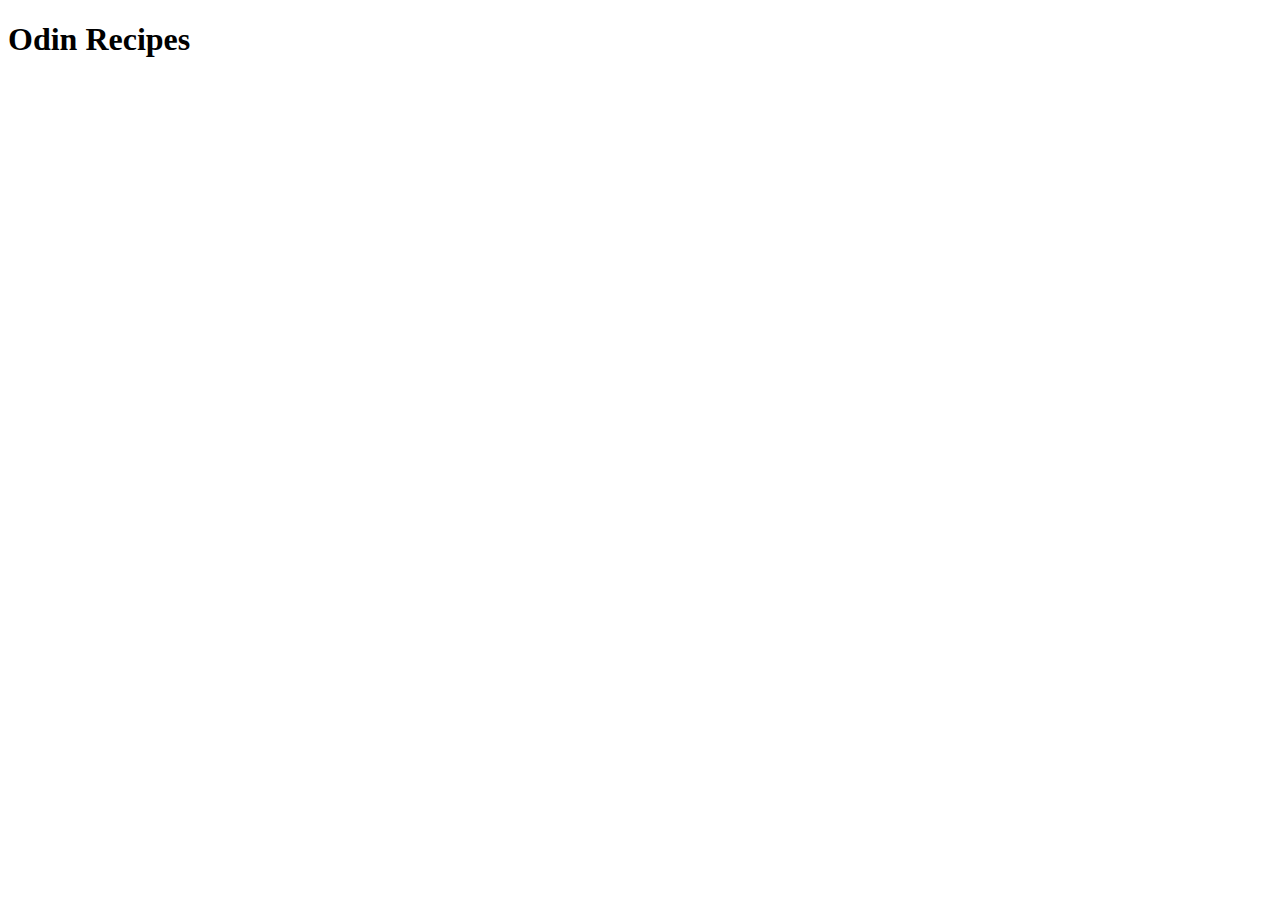
==== index.html @ a5bc5b09 "Add boilerplate and project heading" ====
<!DOCTYPE html>
<html lang="en">
<head>
    <meta charset="UTF-8">
    <meta name="viewport" content="width=device-width, initial-scale=1.0">
    <title>Document</title>
</head>
<body>
    <h1>Odin Recipes</h1>
</body>
</html>
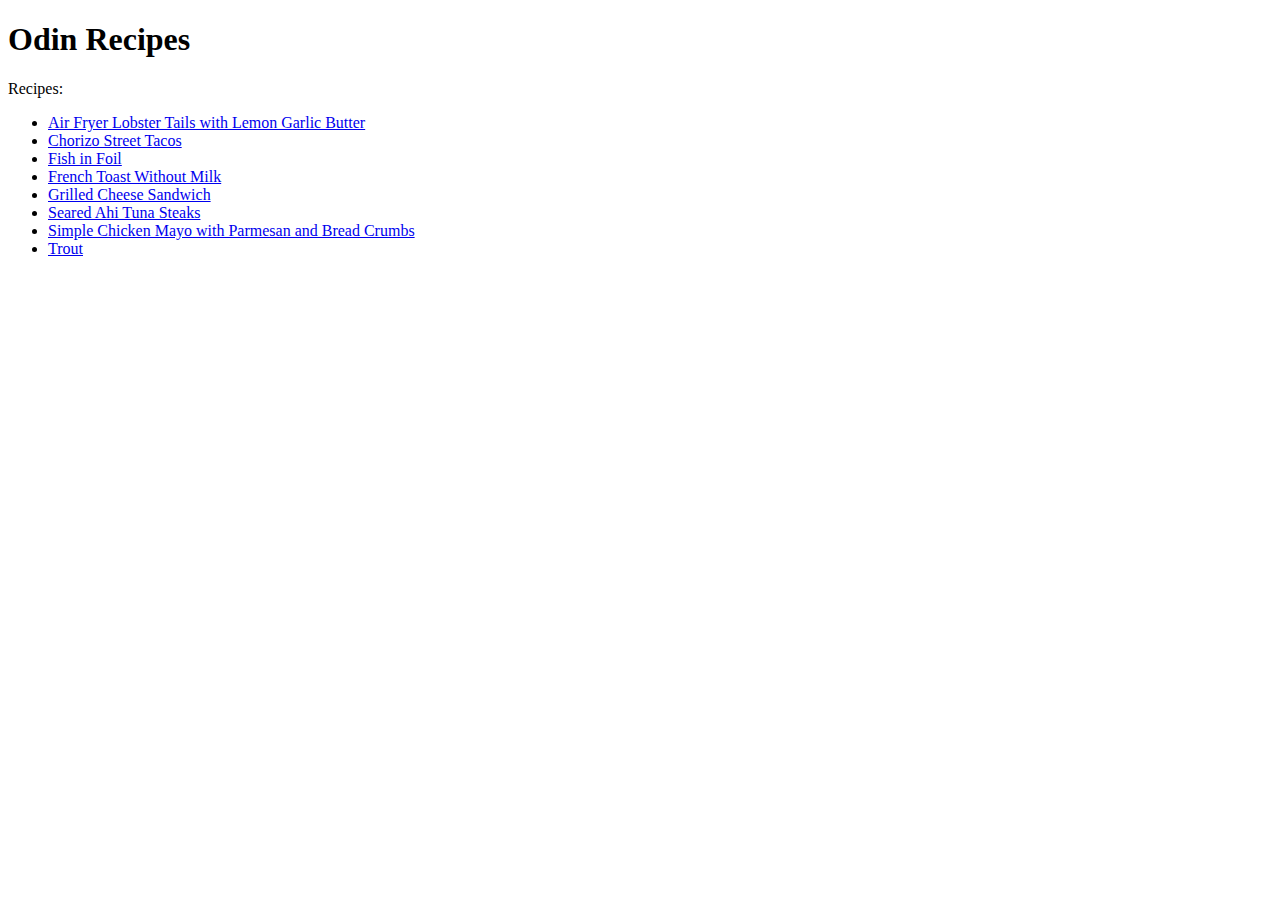
==== commit 3615697f: "Add unordered list of links to the recipes in recipe directory" ====
--- a/index.html
+++ b/index.html
@@ -3,9 +3,20 @@
 <head>
     <meta charset="UTF-8">
     <meta name="viewport" content="width=device-width, initial-scale=1.0">
-    <title>Document</title>
+    <title>Home</title>
 </head>
 <body>
     <h1>Odin Recipes</h1>
+    <p>Recipes:</p>
+    <ul>
+        <li><a href="recipes/air-fryer-lobster-tails-with-lemon-garlic-butter-recipe.html">Air Fryer Lobster Tails with Lemon Garlic Butter</a></li>
+        <li><a href="recipes/chorizo-street-tacos-recipe.html">Chorizo Street Tacos</a></li>
+        <li><a href="recipes/fish-in-foil-recipe.html">Fish in Foil</a></li>
+        <li><a href="recipes/french-toast-without-milk-recipe.html">French Toast Without Milk</a></li>
+        <li><a href="recipes/grilled-cheese-sandwich-recipe.html">Grilled Cheese Sandwich</a></li>
+        <li><a href="recipes/seared-ahi-tuna-steaks-recipe.html">Seared Ahi Tuna Steaks</a></li>
+        <li><a href="recipes/simple-chicken-mayo-with-parmesan-and-bread-crumbs-recipe.html">Simple Chicken Mayo with Parmesan and Bread Crumbs</a></li>
+        <li><a href="recipes/trout-recipe.html">Trout</a></li>
+    </ul>
 </body>
 </html>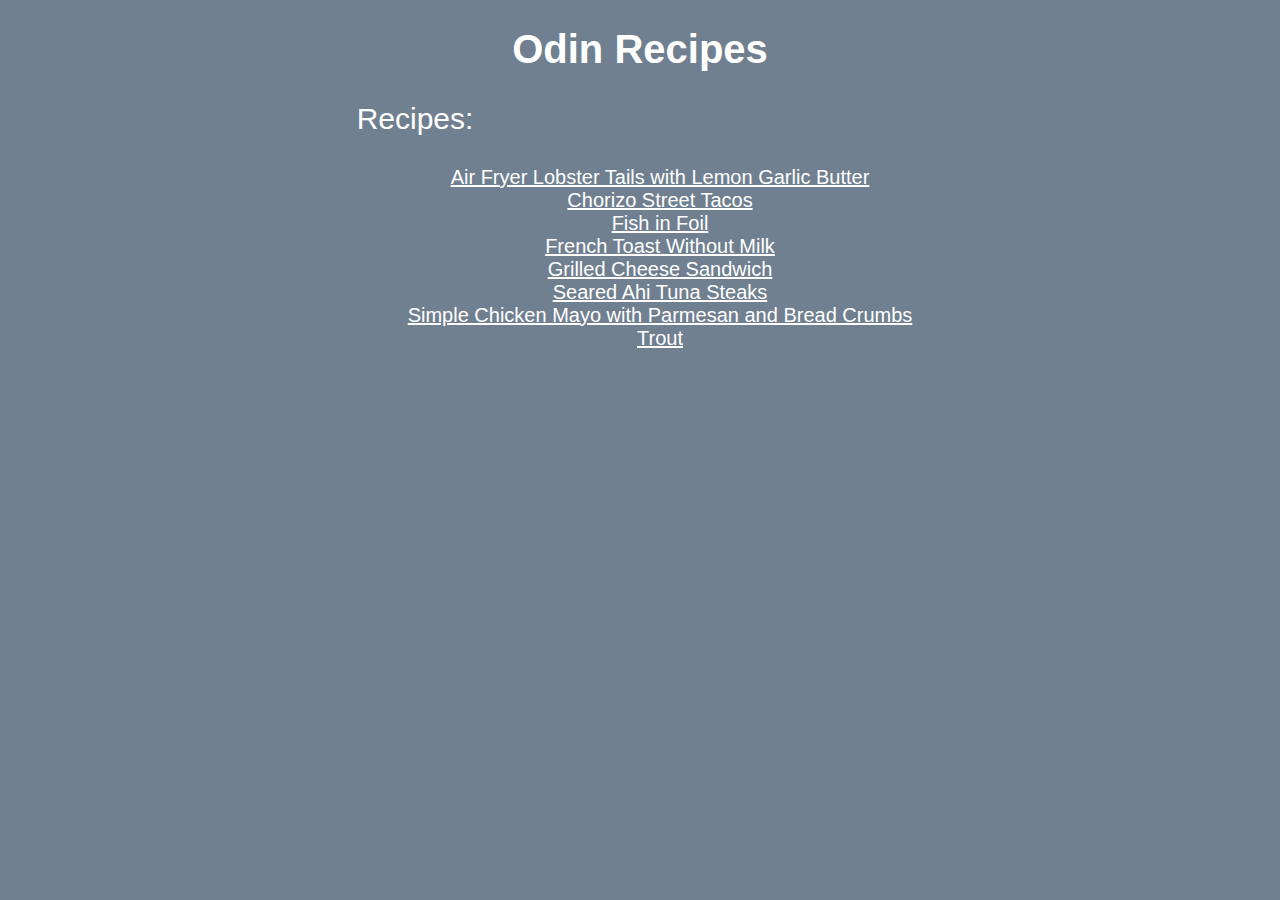
==== commit 34ec7cb1: "Add style.css to index.html" ====
--- a/index.html
+++ b/index.html
@@ -3,20 +3,23 @@
 <head>
     <meta charset="UTF-8">
     <meta name="viewport" content="width=device-width, initial-scale=1.0">
+    <link rel="stylesheet" href="style.css">
     <title>Home</title>
 </head>
 <body>
     <h1>Odin Recipes</h1>
     <p>Recipes:</p>
-    <ul>
-        <li><a href="recipes/air-fryer-lobster-tails-with-lemon-garlic-butter-recipe.html">Air Fryer Lobster Tails with Lemon Garlic Butter</a></li>
-        <li><a href="recipes/chorizo-street-tacos-recipe.html">Chorizo Street Tacos</a></li>
-        <li><a href="recipes/fish-in-foil-recipe.html">Fish in Foil</a></li>
-        <li><a href="recipes/french-toast-without-milk-recipe.html">French Toast Without Milk</a></li>
-        <li><a href="recipes/grilled-cheese-sandwich-recipe.html">Grilled Cheese Sandwich</a></li>
-        <li><a href="recipes/seared-ahi-tuna-steaks-recipe.html">Seared Ahi Tuna Steaks</a></li>
-        <li><a href="recipes/simple-chicken-mayo-with-parmesan-and-bread-crumbs-recipe.html">Simple Chicken Mayo with Parmesan and Bread Crumbs</a></li>
-        <li><a href="recipes/trout-recipe.html">Trout</a></li>
-    </ul>
+    <div id="recipe-list">
+        <ul>
+            <li><a href="recipes/air-fryer-lobster-tails-with-lemon-garlic-butter-recipe.html">Air Fryer Lobster Tails with Lemon Garlic Butter</a></li>
+            <li><a href="recipes/chorizo-street-tacos-recipe.html">Chorizo Street Tacos</a></li>
+            <li><a href="recipes/fish-in-foil-recipe.html">Fish in Foil</a></li>
+            <li><a href="recipes/french-toast-without-milk-recipe.html">French Toast Without Milk</a></li>
+            <li><a href="recipes/grilled-cheese-sandwich-recipe.html">Grilled Cheese Sandwich</a></li>
+            <li><a href="recipes/seared-ahi-tuna-steaks-recipe.html">Seared Ahi Tuna Steaks</a></li>
+            <li><a href="recipes/simple-chicken-mayo-with-parmesan-and-bread-crumbs-recipe.html">Simple Chicken Mayo with Parmesan and Bread Crumbs</a></li>
+            <li><a href="recipes/trout-recipe.html">Trout</a></li>
+        </ul>
+    </div>
 </body>
 </html>--- a/style.css
+++ b/style.css
@@ -0,0 +1,25 @@
+* {
+    background-color: slategrey;
+    color: white;
+    font-family: 'Brush Script MT', Arial, Helvetica, sans-serif;
+}
+
+#recipe-list {
+    font-size: 20px;
+    text-align: center;
+}
+
+h1 {
+    text-align: center;
+    font-size: 40px;
+}
+
+p {
+    text-align: center;
+    font-size: 30px;
+    padding-right: 450px;
+}
+
+ul {
+    list-style-type: none;
+}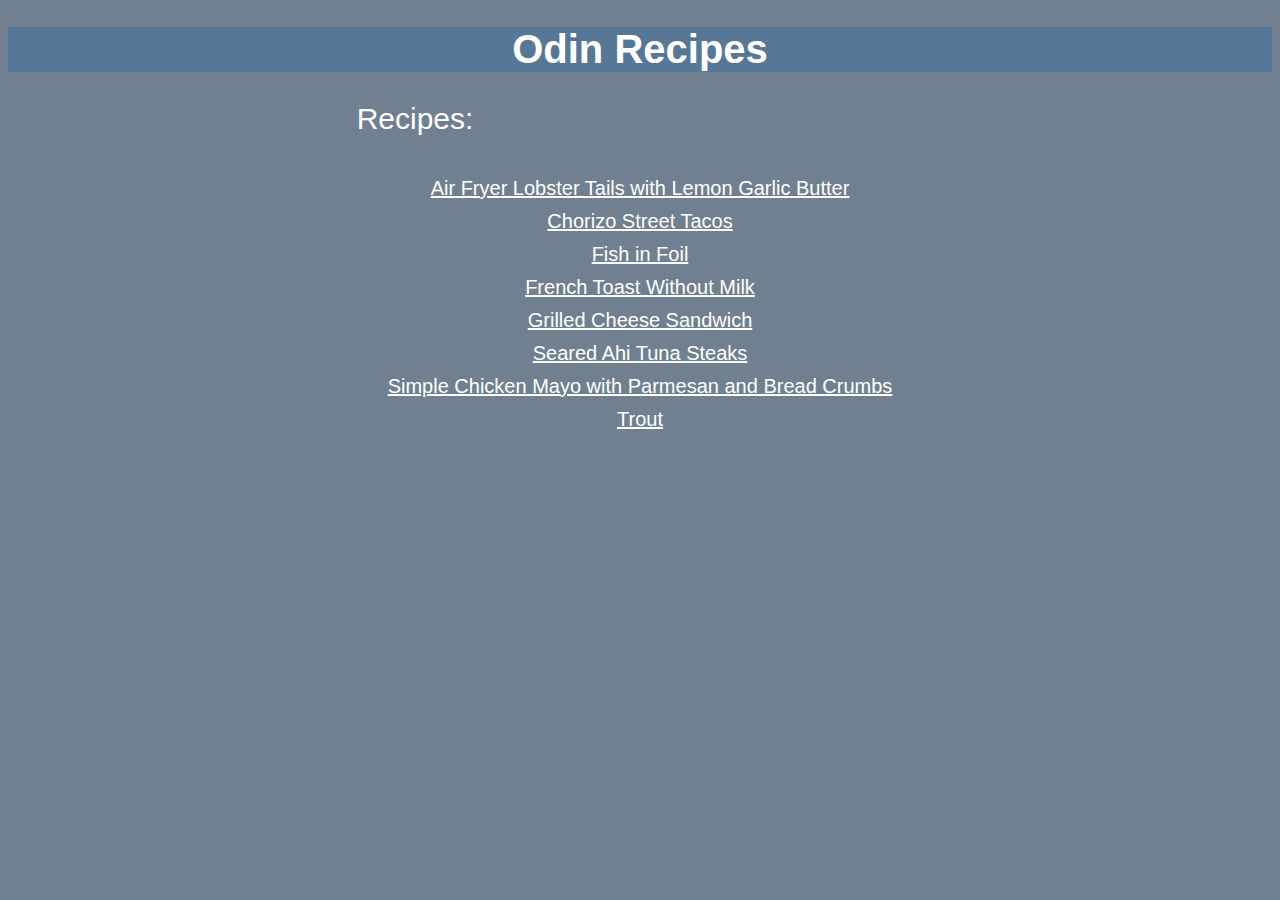
==== commit 80b32e4d: "Add margin/padding/border styling to various elements for practice" ====
--- a/index.html
+++ b/index.html
@@ -11,14 +11,14 @@
     <p>Recipes:</p>
     <div id="recipe-list">
         <ul>
-            <li><a href="recipes/air-fryer-lobster-tails-with-lemon-garlic-butter-recipe.html">Air Fryer Lobster Tails with Lemon Garlic Butter</a></li>
-            <li><a href="recipes/chorizo-street-tacos-recipe.html">Chorizo Street Tacos</a></li>
-            <li><a href="recipes/fish-in-foil-recipe.html">Fish in Foil</a></li>
-            <li><a href="recipes/french-toast-without-milk-recipe.html">French Toast Without Milk</a></li>
-            <li><a href="recipes/grilled-cheese-sandwich-recipe.html">Grilled Cheese Sandwich</a></li>
-            <li><a href="recipes/seared-ahi-tuna-steaks-recipe.html">Seared Ahi Tuna Steaks</a></li>
-            <li><a href="recipes/simple-chicken-mayo-with-parmesan-and-bread-crumbs-recipe.html">Simple Chicken Mayo with Parmesan and Bread Crumbs</a></li>
-            <li><a href="recipes/trout-recipe.html">Trout</a></li>
+            <li><a class="list-element" href="recipes/air-fryer-lobster-tails-with-lemon-garlic-butter-recipe.html">Air Fryer Lobster Tails with Lemon Garlic Butter</a></li>
+            <li><a class="list-element" href="recipes/chorizo-street-tacos-recipe.html">Chorizo Street Tacos</a></li>
+            <li><a class="list-element" href="recipes/fish-in-foil-recipe.html">Fish in Foil</a></li>
+            <li><a class="list-element" href="recipes/french-toast-without-milk-recipe.html">French Toast Without Milk</a></li>
+            <li><a class="list-element" href="recipes/grilled-cheese-sandwich-recipe.html">Grilled Cheese Sandwich</a></li>
+            <li><a class="list-element" href="recipes/seared-ahi-tuna-steaks-recipe.html">Seared Ahi Tuna Steaks</a></li>
+            <li><a class="list-element" href="recipes/simple-chicken-mayo-with-parmesan-and-bread-crumbs-recipe.html">Simple Chicken Mayo with Parmesan and Bread Crumbs</a></li>
+            <li><a class="list-element" href="recipes/trout-recipe.html">Trout</a></li>
         </ul>
     </div>
 </body>
--- a/style.css
+++ b/style.css
@@ -2,16 +2,19 @@
     background-color: slategrey;
     color: white;
     font-family: 'Brush Script MT', Arial, Helvetica, sans-serif;
+    
 }
 
 #recipe-list {
     font-size: 20px;
     text-align: center;
+    
 }
 
 h1 {
     text-align: center;
     font-size: 40px;
+    background-color: rgb(88, 119, 150);
 }
 
 p {
@@ -22,4 +25,18 @@
 
 ul {
     list-style-type: none;
+    padding: 1px;
+}
+
+.list-element {
+    display: block;
+    margin: 10px;
+    width: auto;
+}
+
+img {
+    display: block;
+    padding: 0px;
+    margin: 0 auto;
+    border: 4px solid rgb(87, 114, 141);
 }